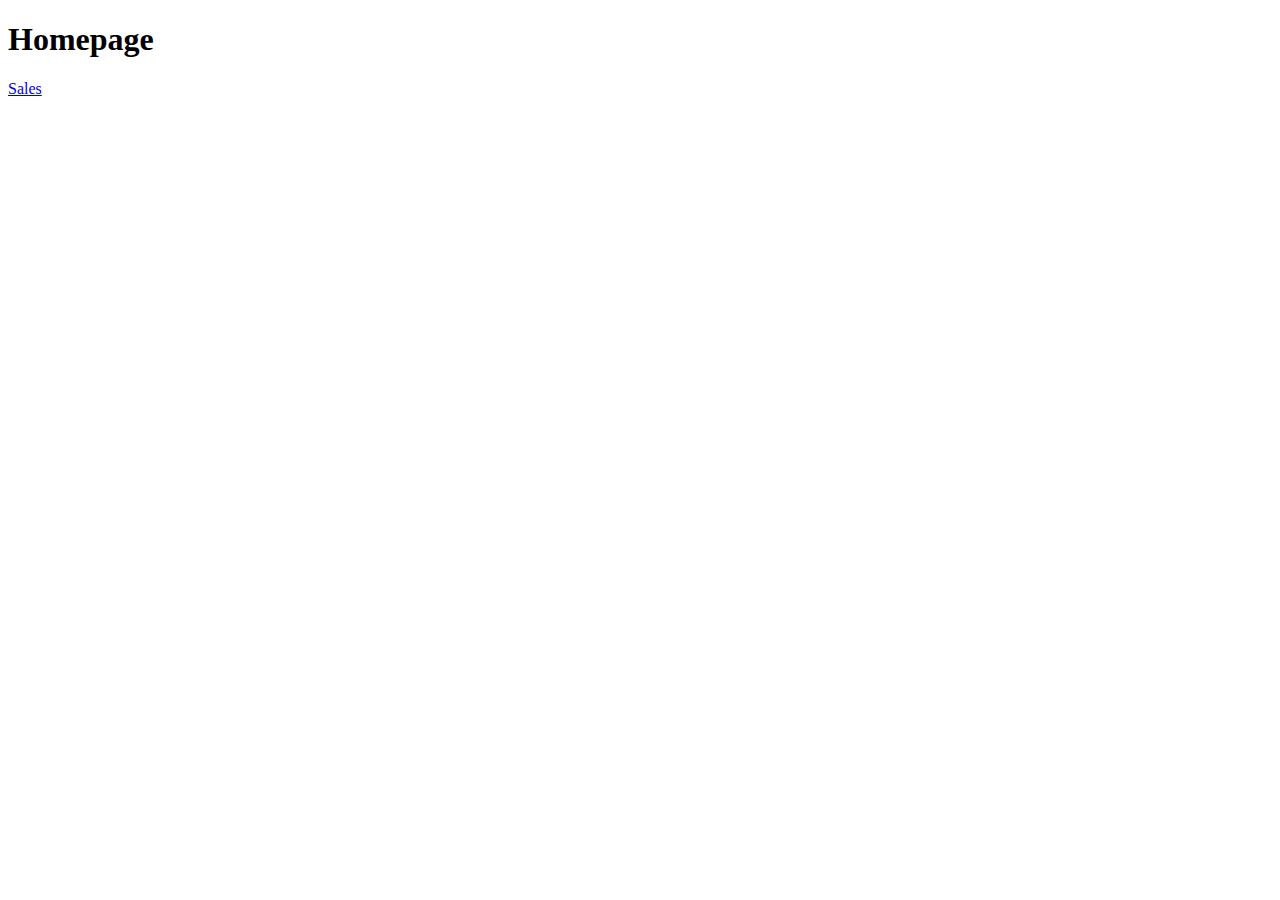
==== index.html @ cbf1418c "seattle" ====
<!DOCTYPE html>
<html>
    <head>
        <title>
            cookie-stand
        </title>
    </head>
    <!-- <script src="js/app.js"></script> -->
    <body>
        <header>
            <h1>Homepage</h1>
            <nav>
                <ul>
                    
                </ul>
            </nav>
        </header>
        <main>  
            <a href="sales.html">Sales</a>
        </main>
        <footer>
            <!-- <p>
                &copy;Copy Rights 2021
            </p> -->
            <nav>
                
            </nav>
        </footer>        
    </body>
</html>
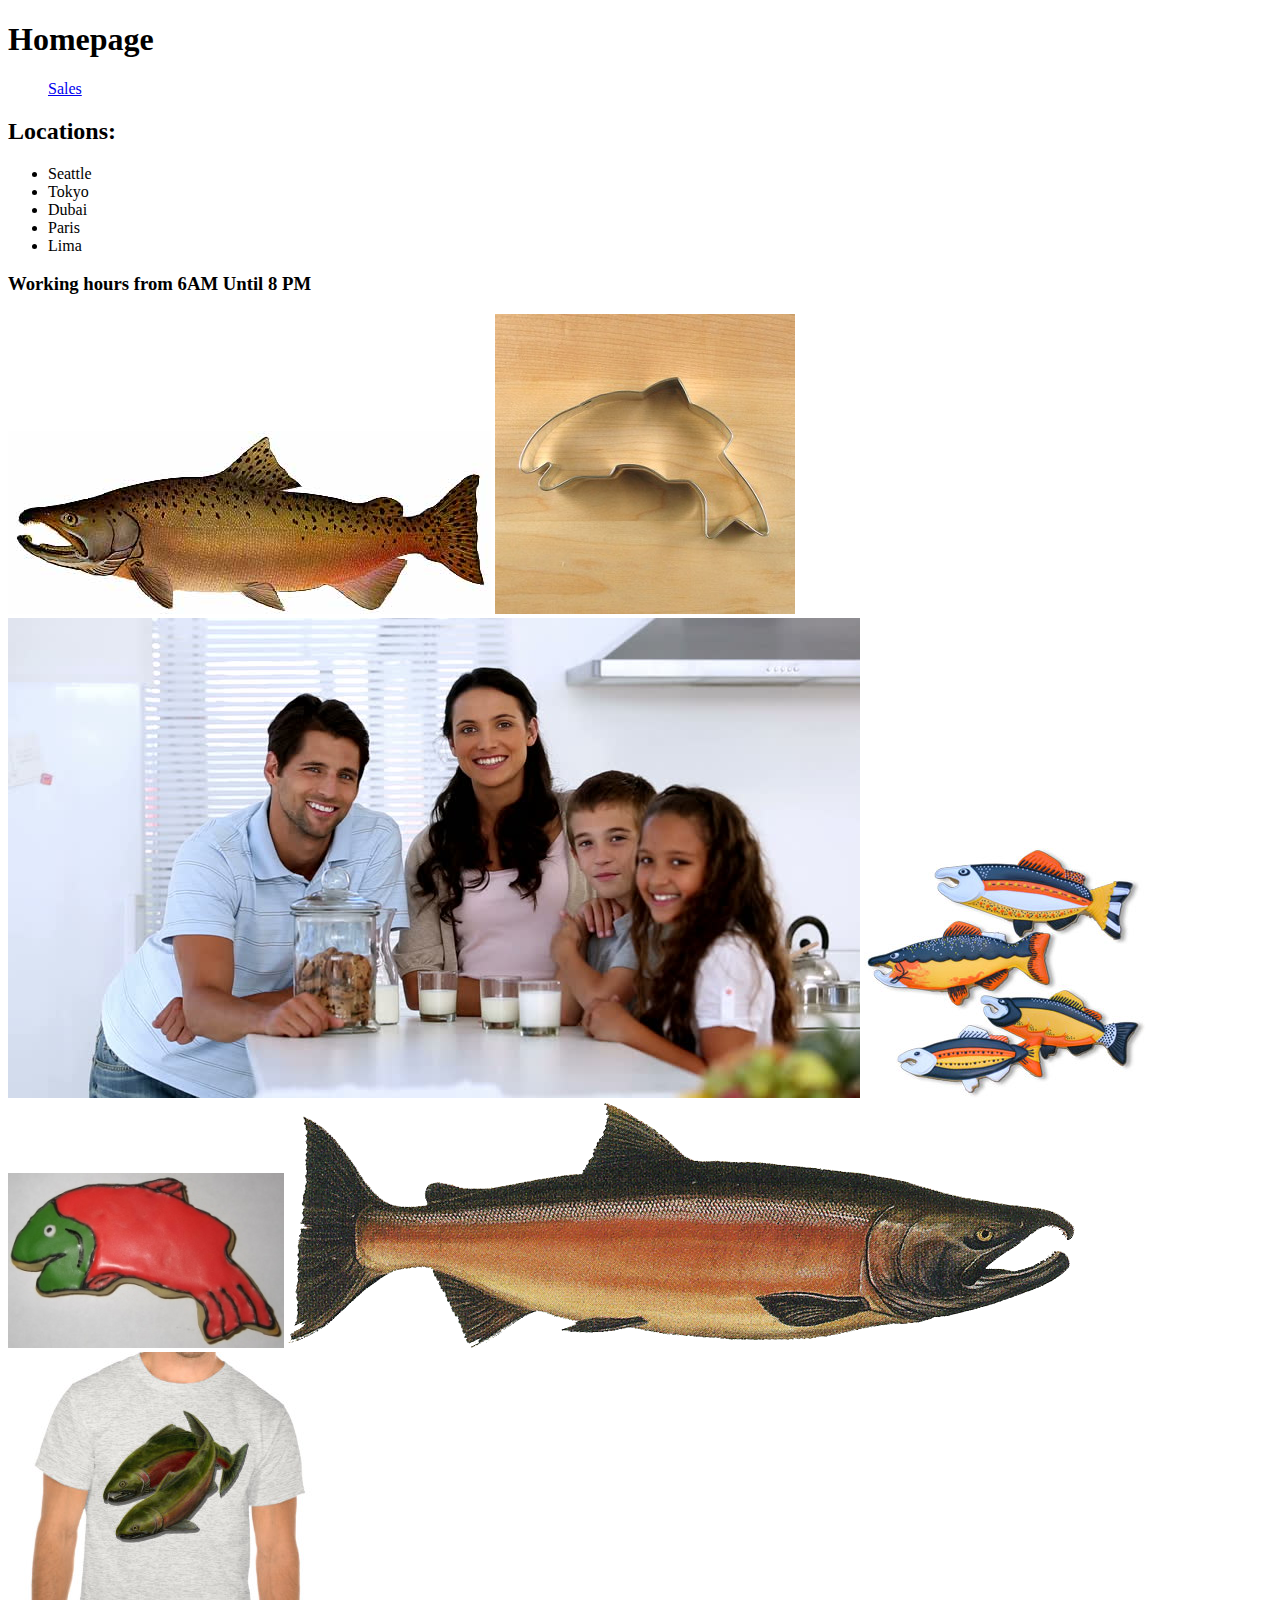
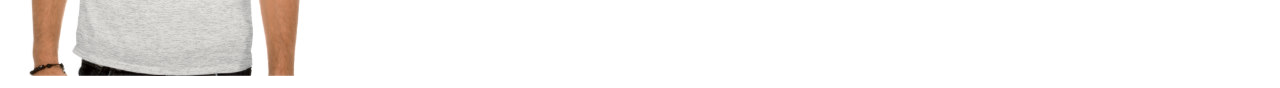
==== commit 0c6b0897: "styled table" ====
--- a/index.html
+++ b/index.html
@@ -11,12 +11,27 @@
             <h1>Homepage</h1>
             <nav>
                 <ul>
-                    
+                    <a href="sales.html">Sales</a>
                 </ul>
             </nav>
         </header>
         <main>  
-            <a href="sales.html">Sales</a>
+            <h2>Locations:</h2>
+            <ul>
+                <li>Seattle</li>
+                <li>Tokyo</li>
+                <li>Dubai</li>
+                <li>Paris</li>
+                <li>Lima</li>
+            </ul>
+            <h3>Working hours from 6AM Until 8 PM</h3>
+            <img src="Assets/chinook.jpg" alt=""> 
+            <img src="Assets/cutter.jpeg" alt="">
+            <img src="Assets/family.jpg" alt="">
+            <img src="Assets/fish.jpg" alt="">
+            <img src="Assets/frosted-cookie.jpg" alt="">
+            <img src="Assets/salmon.png" alt="">
+            <img src="Assets/shirt.jpg" alt="">
         </main>
         <footer>
             <!-- <p>
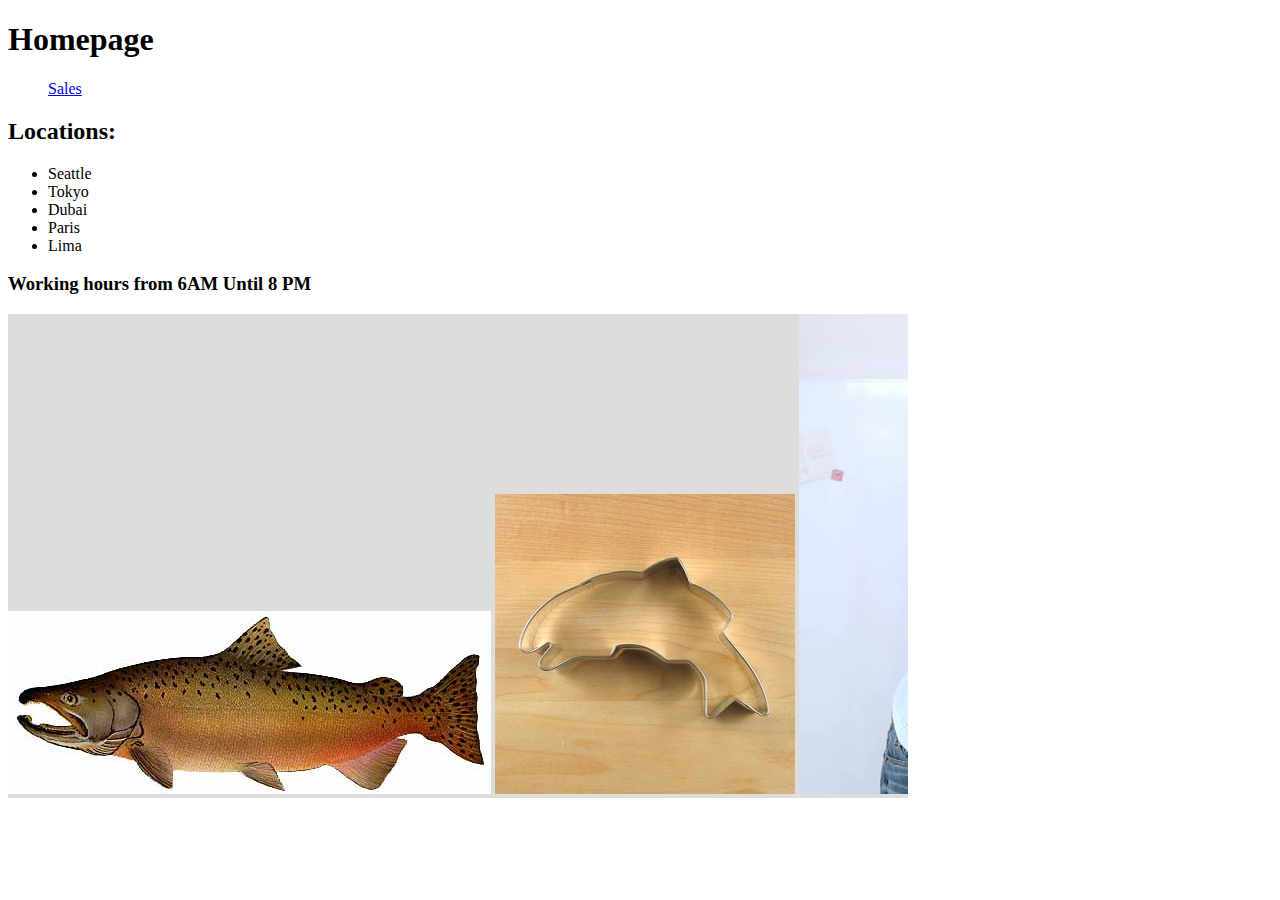
==== commit 2f8fa4f7: "stylingimages" ====
--- a/index.html
+++ b/index.html
@@ -4,6 +4,7 @@
         <title>
             cookie-stand
         </title>
+        <link rel="stylesheet" href="css/style.css">
     </head>
     <!-- <script src="js/app.js"></script> -->
     <body>
@@ -25,13 +26,22 @@
                 <li>Lima</li>
             </ul>
             <h3>Working hours from 6AM Until 8 PM</h3>
-            <img src="Assets/chinook.jpg" alt=""> 
+            <ul class="images">
+                <li><img src="Assets/chinook.jpg" alt=""> </li>
+                <li><img src="Assets/cutter.jpeg" alt=""></li>
+                <li><img src="Assets/family.jpg" alt=""></li>
+                <li><img src="Assets/fish.jpg" alt=""></li>
+                <li><img src="Assets/frosted-cookie.jpg" alt=""></li>
+                <li><img src="Assets/salmon.png" alt=""></li>
+                <li><img src="Assets/shirt.jpg" alt=""></li>
+              </ul> 
+            <!-- <img src="Assets/chinook.jpg" alt=""> 
             <img src="Assets/cutter.jpeg" alt="">
             <img src="Assets/family.jpg" alt="">
             <img src="Assets/fish.jpg" alt="">
             <img src="Assets/frosted-cookie.jpg" alt="">
             <img src="Assets/salmon.png" alt="">
-            <img src="Assets/shirt.jpg" alt="">
+            <img src="Assets/shirt.jpg" alt=""> -->
         </main>
         <footer>
             <!-- <p>
--- a/css/style.css
+++ b/css/style.css
@@ -0,0 +1,23 @@
+table, th, td {
+    border: thin solid black;
+    border-collapse: collapse;
+    margin: 25px 0;
+    text-align: center;
+    font-family: sans-serif;
+    min-width: 100px;
+    box-shadow: 0 0 20px rgba(0, 0, 0, 0.15);
+  }
+
+  ul.images {
+    margin: 0;
+    padding: 0;
+    white-space: nowrap;
+    width: 900px;
+    overflow-x: auto;
+    background-color: #ddd;
+  }
+  ul.images li {
+    display: inline;
+    width: 150px;
+    height: 150px;
+  }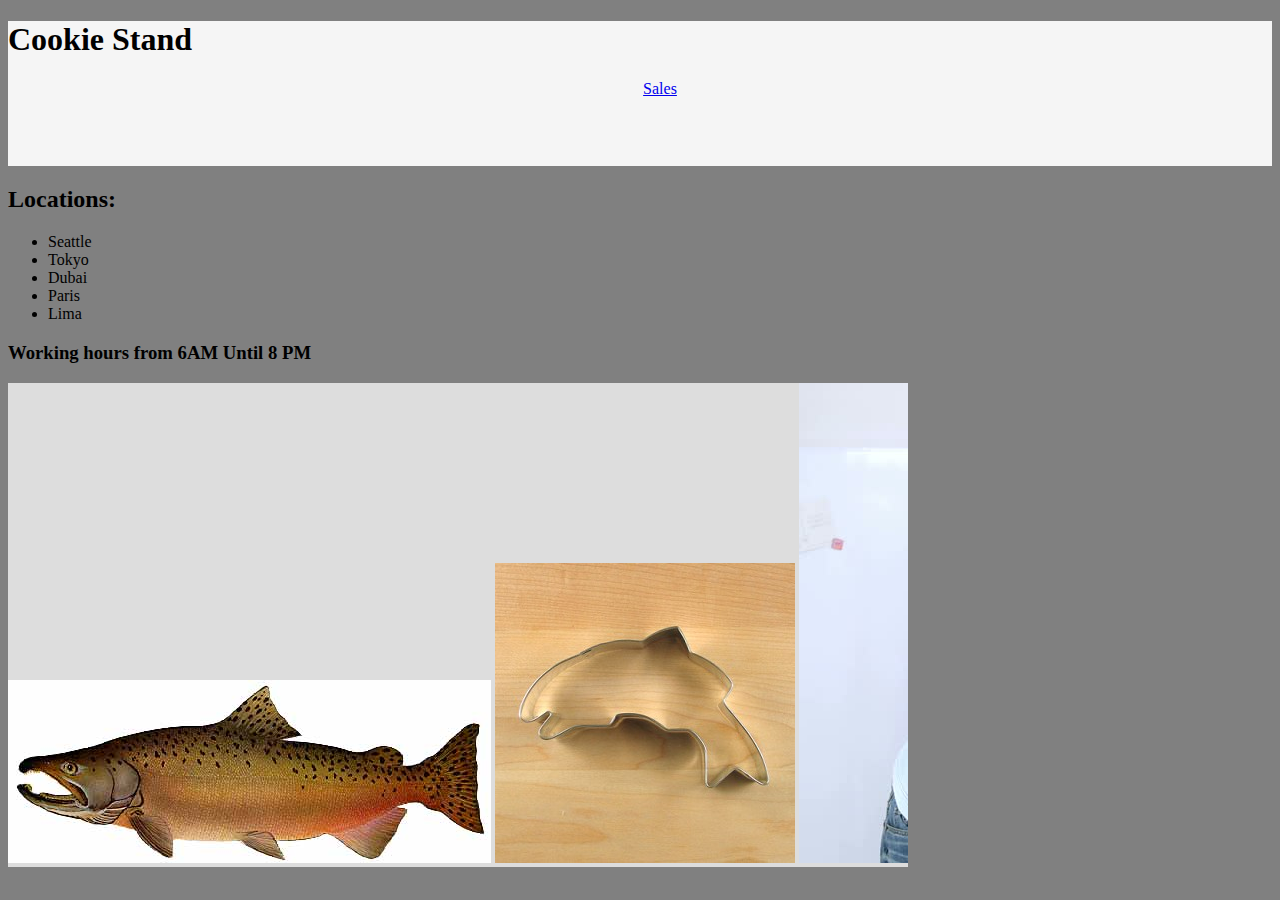
==== commit 5a53cd56: "styling abit" ====
--- a/index.html
+++ b/index.html
@@ -6,10 +6,9 @@
         </title>
         <link rel="stylesheet" href="css/style.css">
     </head>
-    <!-- <script src="js/app.js"></script> -->
     <body>
         <header>
-            <h1>Homepage</h1>
+            <h1>Cookie Stand</h1>
             <nav>
                 <ul>
                     <a href="sales.html">Sales</a>
@@ -26,6 +25,7 @@
                 <li>Lima</li>
             </ul>
             <h3>Working hours from 6AM Until 8 PM</h3>
+
             <ul class="images">
                 <li><img src="Assets/chinook.jpg" alt=""> </li>
                 <li><img src="Assets/cutter.jpeg" alt=""></li>
@@ -52,4 +52,5 @@
             </nav>
         </footer>        
     </body>
-</html>+</html>
+<script src="js/app.js"></script>--- a/css/style.css
+++ b/css/style.css
@@ -1,23 +1,32 @@
-table, th, td {
-    border: thin solid black;
-    border-collapse: collapse;
-    margin: 25px 0;
-    text-align: center;
-    font-family: sans-serif;
-    min-width: 100px;
-    box-shadow: 0 0 20px rgba(0, 0, 0, 0.15);
-  }
 
-  ul.images {
-    margin: 0;
-    padding: 0;
-    white-space: nowrap;
-    width: 900px;
-    overflow-x: auto;
-    background-color: #ddd;
-  }
-  ul.images li {
-    display: inline;
-    width: 150px;
-    height: 150px;
-  }+ul.images {
+  margin: 0;
+  padding: 0;
+  white-space: nowrap;
+  width: 900px;
+  overflow-x: auto;
+  background-color: #ddd;
+}
+ul.images li {
+  display: inline;
+  width: 150px;
+  height: 150px;
+}
+body{
+  background-color: grey;
+  font-family: 'Times New Roman', Times, serif;
+}
+
+header{
+  height: 145px;
+  background-color:whitesmoke;
+
+}
+
+header nav ul{
+  text-align: center;
+}
+header nav ul li{
+font-size: 20px;
+  display: inline-block;
+}
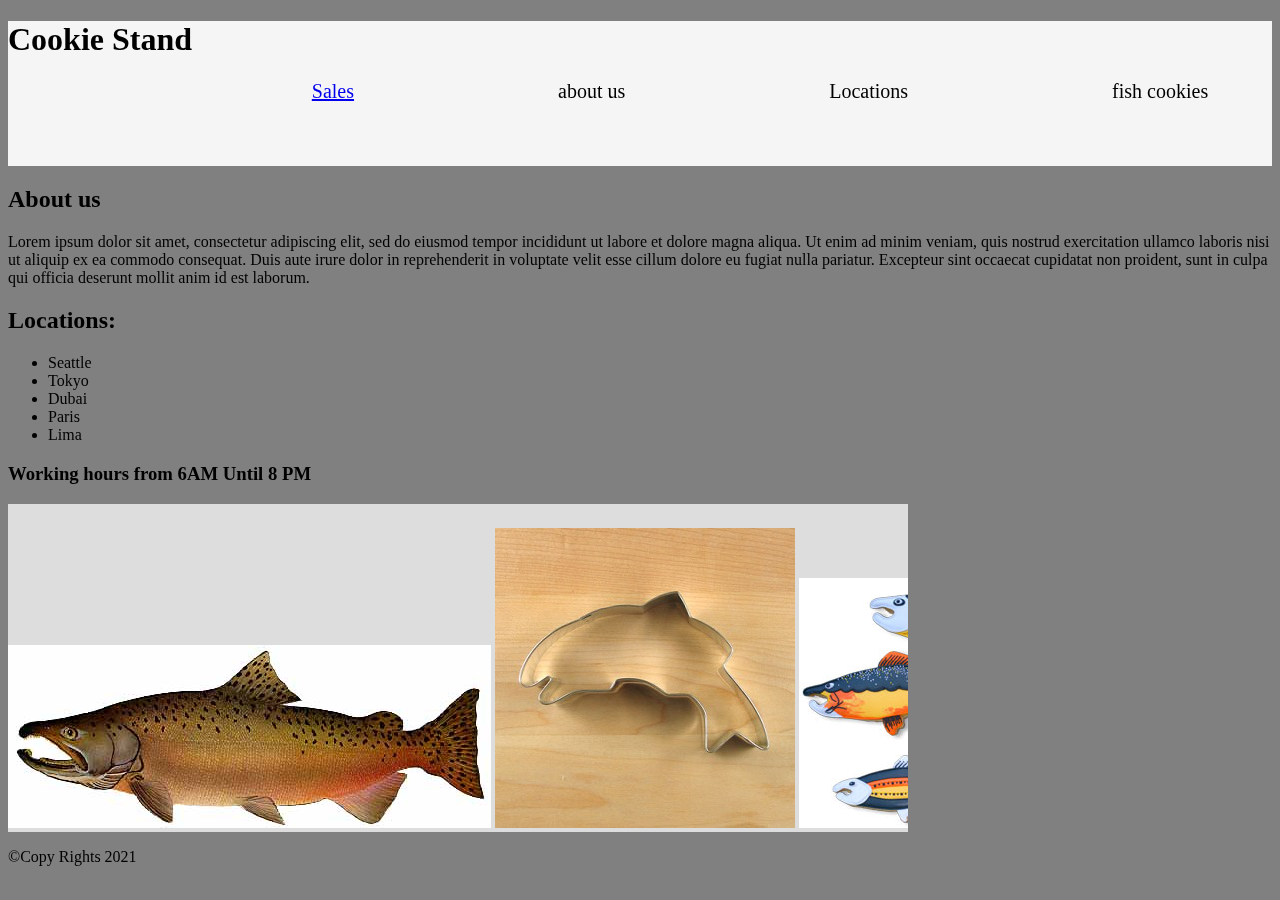
==== commit d08afbeb: "more styling" ====
--- a/index.html
+++ b/index.html
@@ -11,11 +11,16 @@
             <h1>Cookie Stand</h1>
             <nav>
                 <ul>
-                    <a href="sales.html">Sales</a>
+                    <li><a href="sales.html">Sales</a></li>
+                    <li>about us</li>
+                    <li>Locations</li>
+                    <li>fish cookies</li>
                 </ul>
             </nav>
         </header>
-        <main>  
+        <main>
+            <h2>About us</h2>
+            <p>Lorem ipsum dolor sit amet, consectetur adipiscing elit, sed do eiusmod tempor incididunt ut labore et dolore magna aliqua. Ut enim ad minim veniam, quis nostrud exercitation ullamco laboris nisi ut aliquip ex ea commodo consequat. Duis aute irure dolor in reprehenderit in voluptate velit esse cillum dolore eu fugiat nulla pariatur. Excepteur sint occaecat cupidatat non proident, sunt in culpa qui officia deserunt mollit anim id est laborum.</p>
             <h2>Locations:</h2>
             <ul>
                 <li>Seattle</li>
@@ -29,24 +34,17 @@
             <ul class="images">
                 <li><img src="Assets/chinook.jpg" alt=""> </li>
                 <li><img src="Assets/cutter.jpeg" alt=""></li>
-                <li><img src="Assets/family.jpg" alt=""></li>
                 <li><img src="Assets/fish.jpg" alt=""></li>
                 <li><img src="Assets/frosted-cookie.jpg" alt=""></li>
                 <li><img src="Assets/salmon.png" alt=""></li>
                 <li><img src="Assets/shirt.jpg" alt=""></li>
               </ul> 
-            <!-- <img src="Assets/chinook.jpg" alt=""> 
-            <img src="Assets/cutter.jpeg" alt="">
-            <img src="Assets/family.jpg" alt="">
-            <img src="Assets/fish.jpg" alt="">
-            <img src="Assets/frosted-cookie.jpg" alt="">
-            <img src="Assets/salmon.png" alt="">
-            <img src="Assets/shirt.jpg" alt=""> -->
+            
         </main>
         <footer>
-            <!-- <p>
+            <p>
                 &copy;Copy Rights 2021
-            </p> -->
+            </p>
             <nav>
                 
             </nav>
--- a/css/style.css
+++ b/css/style.css
@@ -29,4 +29,5 @@
 header nav ul li{
 font-size: 20px;
   display: inline-block;
+  margin-left: 200px;
 }
